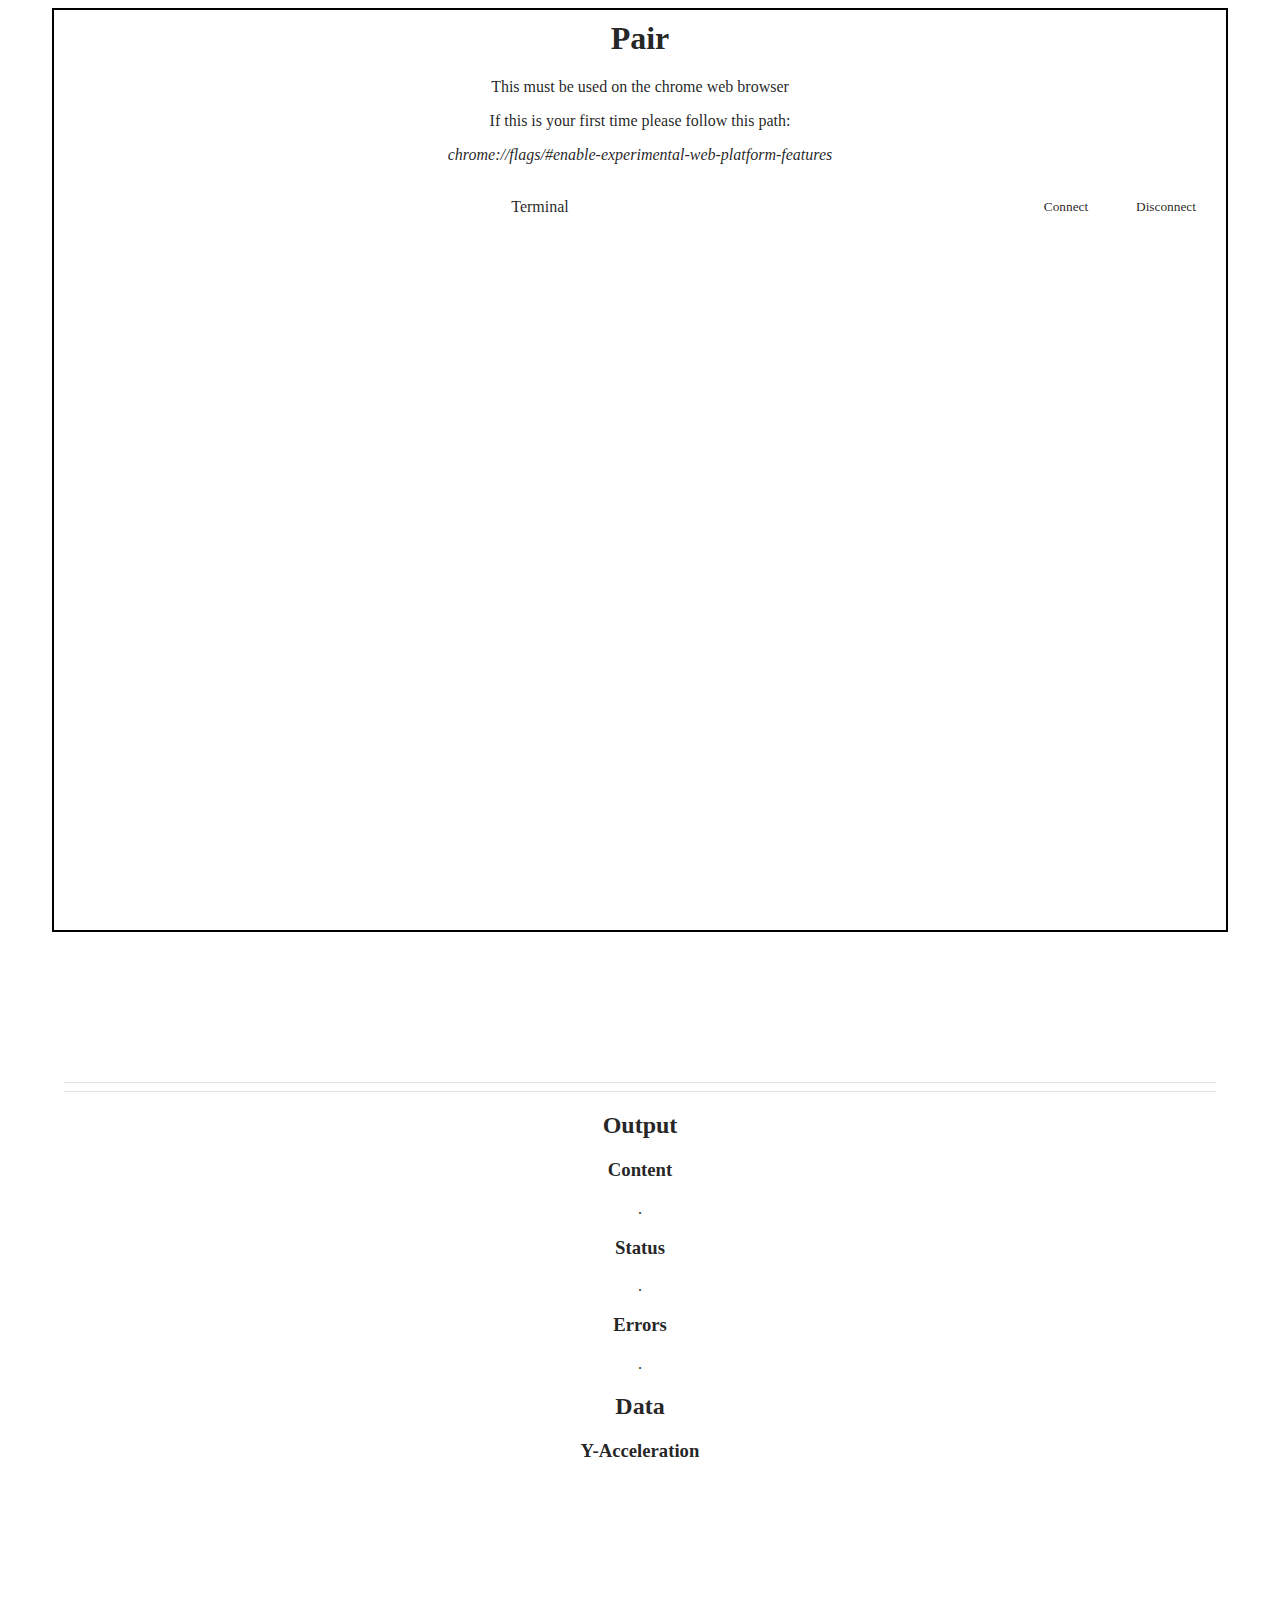
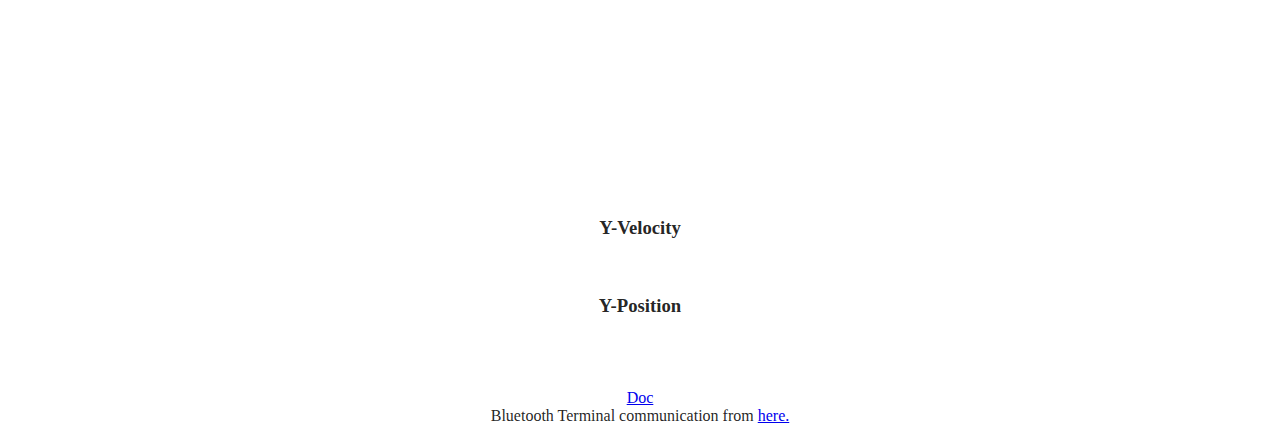
==== html/pair.html @ e081d460 "Update pair.html" ====
<html>
	<head>
		<title>Barbell PI-APP</title>
		<link rel="stylesheet" type="text/css" href="../css/style.css">
		<link rel="stylesheet" type="text/css" href="../css/BT.css">
		<link rel="icon" href="../img/barbell.jpg">
		<!--<script type="text/javascript" src="../java/pair.js"></script>-->
		<script src="../java/BluetoothTerminal.js"></script>
		<script src="../java/main.js"></script>  
		<script src="https://canvasjs.com/assets/script/canvasjs.min.js"></script>
	</head>
	<body class="border">
		
		<h1>Pair</h1>
		<p>This must be used on the chrome web browser</p>
		<p>If this is your first time please follow this path: </p>
		<i>chrome://flags/#enable-experimental-web-platform-features</i>
		<br/><br/>
		<div class="app">
			<div class="toolbar">
				<div id="device-name" class="name">Terminal</div>
				<div class="buttons">
					<button id="Connect">Connect</button>
					<button id="disconnect">Disconnect</button>
				</div>
			</div>
		</div>
		<div id="terminal" class="terminal"></div>
		<h2>Output</h2>
		<div>
			<div>
				<h3>Content</h3>
				<p id="content">.</p>
			</div>
			<div>
				<h3>Status</h3>
				<pre id="status">.</pre>
			</div>
			<div>
				<h3>Errors</h3>
				<p id="log">.</p>
			</div>
		</div>
		
		<h2>Data</h2>
		<h3>Y-Acceleration</h3>
		<div id="chartContainer" style="height: 300px; width: 100%;"></div>
		<br/>
		<h3>Y-Velocity</h3>
		<br/>
		<h3>Y-Position</h3>
		<br/>
		<br/><br/>
		
		<a target="_blank" href="https://developers.google.com/web/updates/2015/07/interact-with-ble-devices-on-the-web">Doc</a><br/>
		<span>Bluetooth Terminal communication from </span><a target="_blank" href="https://github.com/loginov-rocks/Web-Bluetooth-Terminal">here.</a>
	</body>
<script>
window.onload = function () {

var chart = new CanvasJS.Chart("chartContainer", {
	animationEnabled: true,  
	title:{
		text: "Y-Acceleration"
	},
	axisY: {
		title: "m/s^2",
		valueFormatString: "#0,,.",
		suffix: "",
		stripLines: [{
			value: 3366500,
			label: "Average"
		}]
	},
	data: [{
		yValueFormatString: "#,### Units",
		xValueFormatString: "YYYY",
		type: "spline",
		dataPoints: [
			{x: new Date(2002, 0), y: 2506000},
			{x: new Date(2003, 0), y: 2798000},
			{x: new Date(2004, 0), y: 3386000},
			{x: new Date(2005, 0), y: 6944000},
			{x: new Date(2006, 0), y: 6026000},
			{x: new Date(2007, 0), y: 2394000},
			{x: new Date(2008, 0), y: 1872000},
			{x: new Date(2009, 0), y: 2140000},
			{x: new Date(2010, 0), y: 7289000},
			{x: new Date(2011, 0), y: 4830000},
			{x: new Date(2012, 0), y: 2009000},
			{x: new Date(2013, 0), y: 2840000},
			{x: new Date(2014, 0), y: 2396000},
			{x: new Date(2015, 0), y: 1613000},
			{x: new Date(2016, 0), y: 2821000},
			{x: new Date(2017, 0), y: 2000000}
		]
	}]
});
chart.render();

}
</script>
</html>
---- css/style.css ----
/*Apply all*/
*{
	font-family: georgia;
	text-align: center;
}


body.border{
	display:block;
	border: 2px solid black;
	width: 90%;
	margin-left: auto;
	margin-right: auto;
	padding: 10px;
	font-family: helvetica;
}


#header{
	display: block;
	border: 2px solid red;
	width: 800px;
	margin-left: auto;
	margin-right: auto;

}
.navigation{
	position: fixed;
	top: 20px;
	right: 10%;
}

.contact-img{
	height: 50px;
	width: 50px;
	
}
.proj-img{
	height: 400px;
	width: 400px;
	
}

h1.myname{
	
	font-size: 30px;

}

/* Menu qualities */

ul.centered{
	text-align: justify;
	float: center;
}

li.hmenu{
	display: inline-block;
	margin: 10px 20px 10px 20px;
	text-align: justify;
	float: center;

}

a:link.menu, a:visited.menu{
	text-decoration: none;
	font-weight: 500;
	color: black;
}

a:hover.menu{
	font-weight: 900;
}

a:active.menu{
	font-weight: 900;
	color: red;
}

/* Dropdown menu */

.dropdown {
    position: relative;
    display: block;
}

.dropdown-content {
    display: none;
    position: absolute;
    background-color: #f9f9f9;
    min-width: 90px;
    box-shadow: 0px 8px 16px 0px rgba(0,0,0,0.2);
    z-index: 1;
}

.dropdown:hover .dropdown-content {
	
    display: block;
}
p.time{
	margin-top: 1em;
	color: red;
}
button{
	height:50px;
	width: 100px;
}

/* IMG qualities */

img.border{
	margin-left: auto;
	margin-right: auto;
	height: 300px;
	display: block;
	border: 2px solid black;
	box-shadow: 10px 10px 5px gray;
}

figure{
	border: 1px solid red;
	border-radius: 25px;
	margin: 0 auto;
	padding: 0.5em;
}

figcaption{
	font-style: italic;
	text-align: center;
	font-size: 90%;
}
---- css/BT.css ----
/*
Citation from
loginov-rocks, "main.js", v1.3.0
https://github.com/loginov-rocks/Web-Bluetooth-Terminal/blob/master/css/styles.css
*/

*:focus {
  outline: none; }

html, body, .app {
  height: 100%;
  max-height: 100%;
  min-height: 100%; }

body {
  background: #ffffff;
  color: rgba(0, 0, 0, 0.87);
  font-family: 'Roboto Mono', monospace;
  font-size: 16px;
  -webkit-tap-highlight-color: rgba(0, 0, 0, 0); }

.app {
  display: flex;
  flex-direction: column; }

button {
  background: none;
  border: none;
  color: rgba(0, 0, 0, 0.87);
  cursor: pointer;
  margin: 0;
  padding: 12px;
  transition: background 0.3s, color 0.3s;
  user-select: none; }
  button:active {
    background: rgba(0, 0, 0, 0.12);
    color: rgba(0, 0, 0, 0.54); }
  button i.material-icons {
    vertical-align: middle; }

.toolbar {
  align-items: center;
  display: flex;
  flex-shrink: 0; }
  .toolbar .name {
    flex-grow: 1;
    padding: 0 8px;
    user-select: none; }
  .toolbar .buttons {
    flex-shrink: 0; }
    .toolbar .buttons button {
      float: left; }

.terminal {
  border: 1px solid rgba(0, 0, 0, 0.12);
  border-width: 1px 0;
  flex-grow: 1;
  overflow: auto;
  padding: 4px 0; }
  .terminal div {
    color: #9E9E9E;
    line-height: 1;
    padding: 4px 8px;
    word-break: break-word; }
    .terminal div.out {
      color: #F44336; }
    .terminal div.in {
      color: #2196F3; }

.send-form {
  display: flex;
  flex-shrink: 0; }
  .send-form input {
    background: none;
    border: none;
    color: rgba(0, 0, 0, 0.87);
    flex-grow: 1;
    font: normal 16px/1.5 'Roboto Mono', monospace;
    padding: 0 8px; }
    .send-form input::placeholder {
      color: rgba(0, 0, 0, 0.54); }
  .send-form button {
    flex-shrink: 0; }
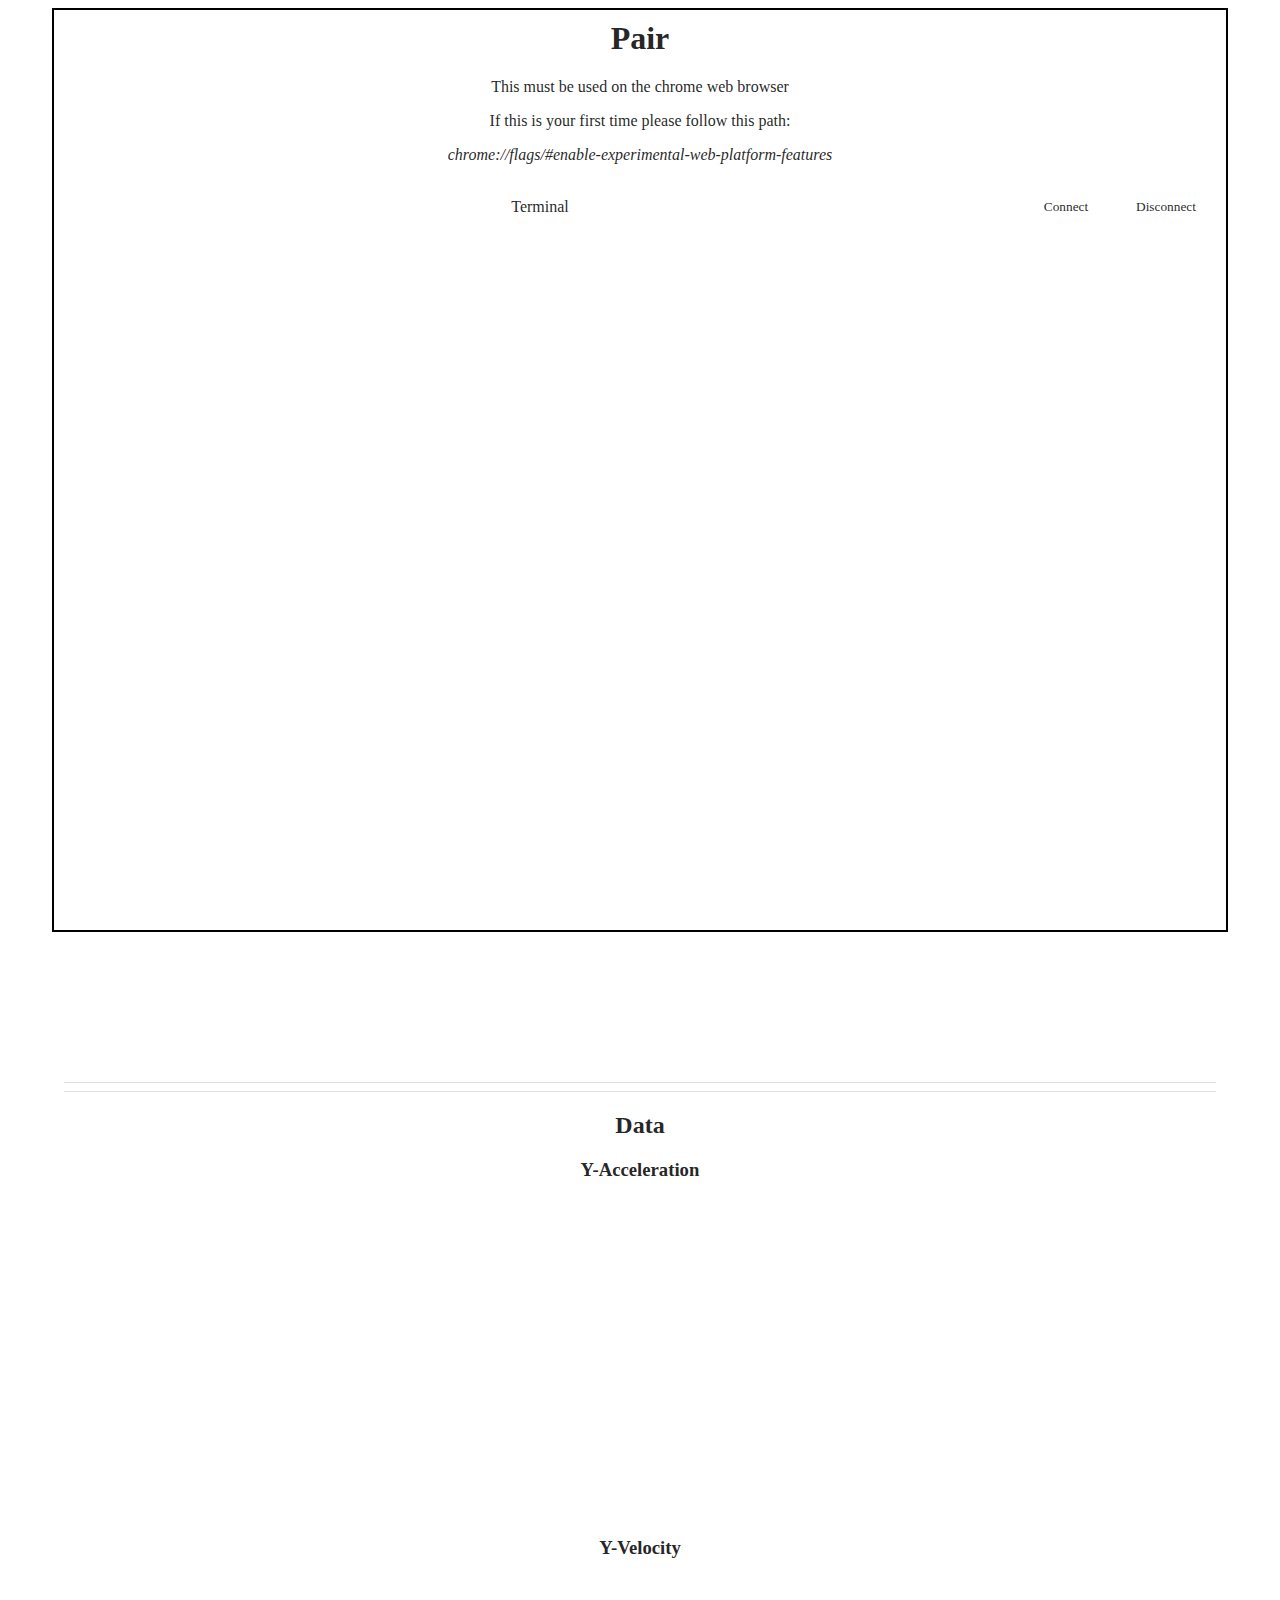
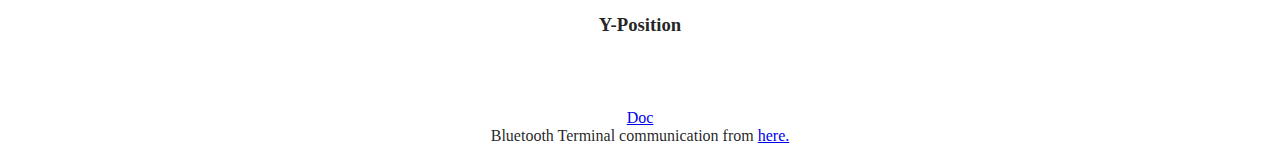
==== commit d12f7a76: "Update pair.html" ====
--- a/html/pair.html
+++ b/html/pair.html
@@ -5,9 +5,7 @@
 		<link rel="stylesheet" type="text/css" href="../css/BT.css">
 		<link rel="icon" href="../img/barbell.jpg">
 		<!--<script type="text/javascript" src="../java/pair.js"></script>-->
-		<script src="../java/BluetoothTerminal.js"></script>
-		<script src="../java/main.js"></script>  
-		<script src="https://canvasjs.com/assets/script/canvasjs.min.js"></script>
+		
 	</head>
 	<body class="border">
 		
@@ -20,31 +18,17 @@
 			<div class="toolbar">
 				<div id="device-name" class="name">Terminal</div>
 				<div class="buttons">
-					<button id="Connect">Connect</button>
+					<button id="connect">Connect</button>
 					<button id="disconnect">Disconnect</button>
 				</div>
 			</div>
 		</div>
 		<div id="terminal" class="terminal"></div>
-		<h2>Output</h2>
-		<div>
-			<div>
-				<h3>Content</h3>
-				<p id="content">.</p>
-			</div>
-			<div>
-				<h3>Status</h3>
-				<pre id="status">.</pre>
-			</div>
-			<div>
-				<h3>Errors</h3>
-				<p id="log">.</p>
-			</div>
-		</div>
+		
 		
 		<h2>Data</h2>
 		<h3>Y-Acceleration</h3>
-		<div id="chartContainer" style="height: 300px; width: 100%;"></div>
+		<div id="aChart" style="height: 300px; width: 100%;"></div>
 		<br/>
 		<h3>Y-Velocity</h3>
 		<br/>
@@ -54,50 +38,10 @@
 		
 		<a target="_blank" href="https://developers.google.com/web/updates/2015/07/interact-with-ble-devices-on-the-web">Doc</a><br/>
 		<span>Bluetooth Terminal communication from </span><a target="_blank" href="https://github.com/loginov-rocks/Web-Bluetooth-Terminal">here.</a>
+		<script src="https://canvasjs.com/assets/script/canvasjs.min.js"></script>
+		<script src="../java/BluetoothTerminal.js"></script>
+		<script src="../java/main.js"></script>  
+		
 	</body>
-<script>
-window.onload = function () {
 
-var chart = new CanvasJS.Chart("chartContainer", {
-	animationEnabled: true,  
-	title:{
-		text: "Y-Acceleration"
-	},
-	axisY: {
-		title: "m/s^2",
-		valueFormatString: "#0,,.",
-		suffix: "",
-		stripLines: [{
-			value: 3366500,
-			label: "Average"
-		}]
-	},
-	data: [{
-		yValueFormatString: "#,### Units",
-		xValueFormatString: "YYYY",
-		type: "spline",
-		dataPoints: [
-			{x: new Date(2002, 0), y: 2506000},
-			{x: new Date(2003, 0), y: 2798000},
-			{x: new Date(2004, 0), y: 3386000},
-			{x: new Date(2005, 0), y: 6944000},
-			{x: new Date(2006, 0), y: 6026000},
-			{x: new Date(2007, 0), y: 2394000},
-			{x: new Date(2008, 0), y: 1872000},
-			{x: new Date(2009, 0), y: 2140000},
-			{x: new Date(2010, 0), y: 7289000},
-			{x: new Date(2011, 0), y: 4830000},
-			{x: new Date(2012, 0), y: 2009000},
-			{x: new Date(2013, 0), y: 2840000},
-			{x: new Date(2014, 0), y: 2396000},
-			{x: new Date(2015, 0), y: 1613000},
-			{x: new Date(2016, 0), y: 2821000},
-			{x: new Date(2017, 0), y: 2000000}
-		]
-	}]
-});
-chart.render();
-
-}
-</script>
 </html>
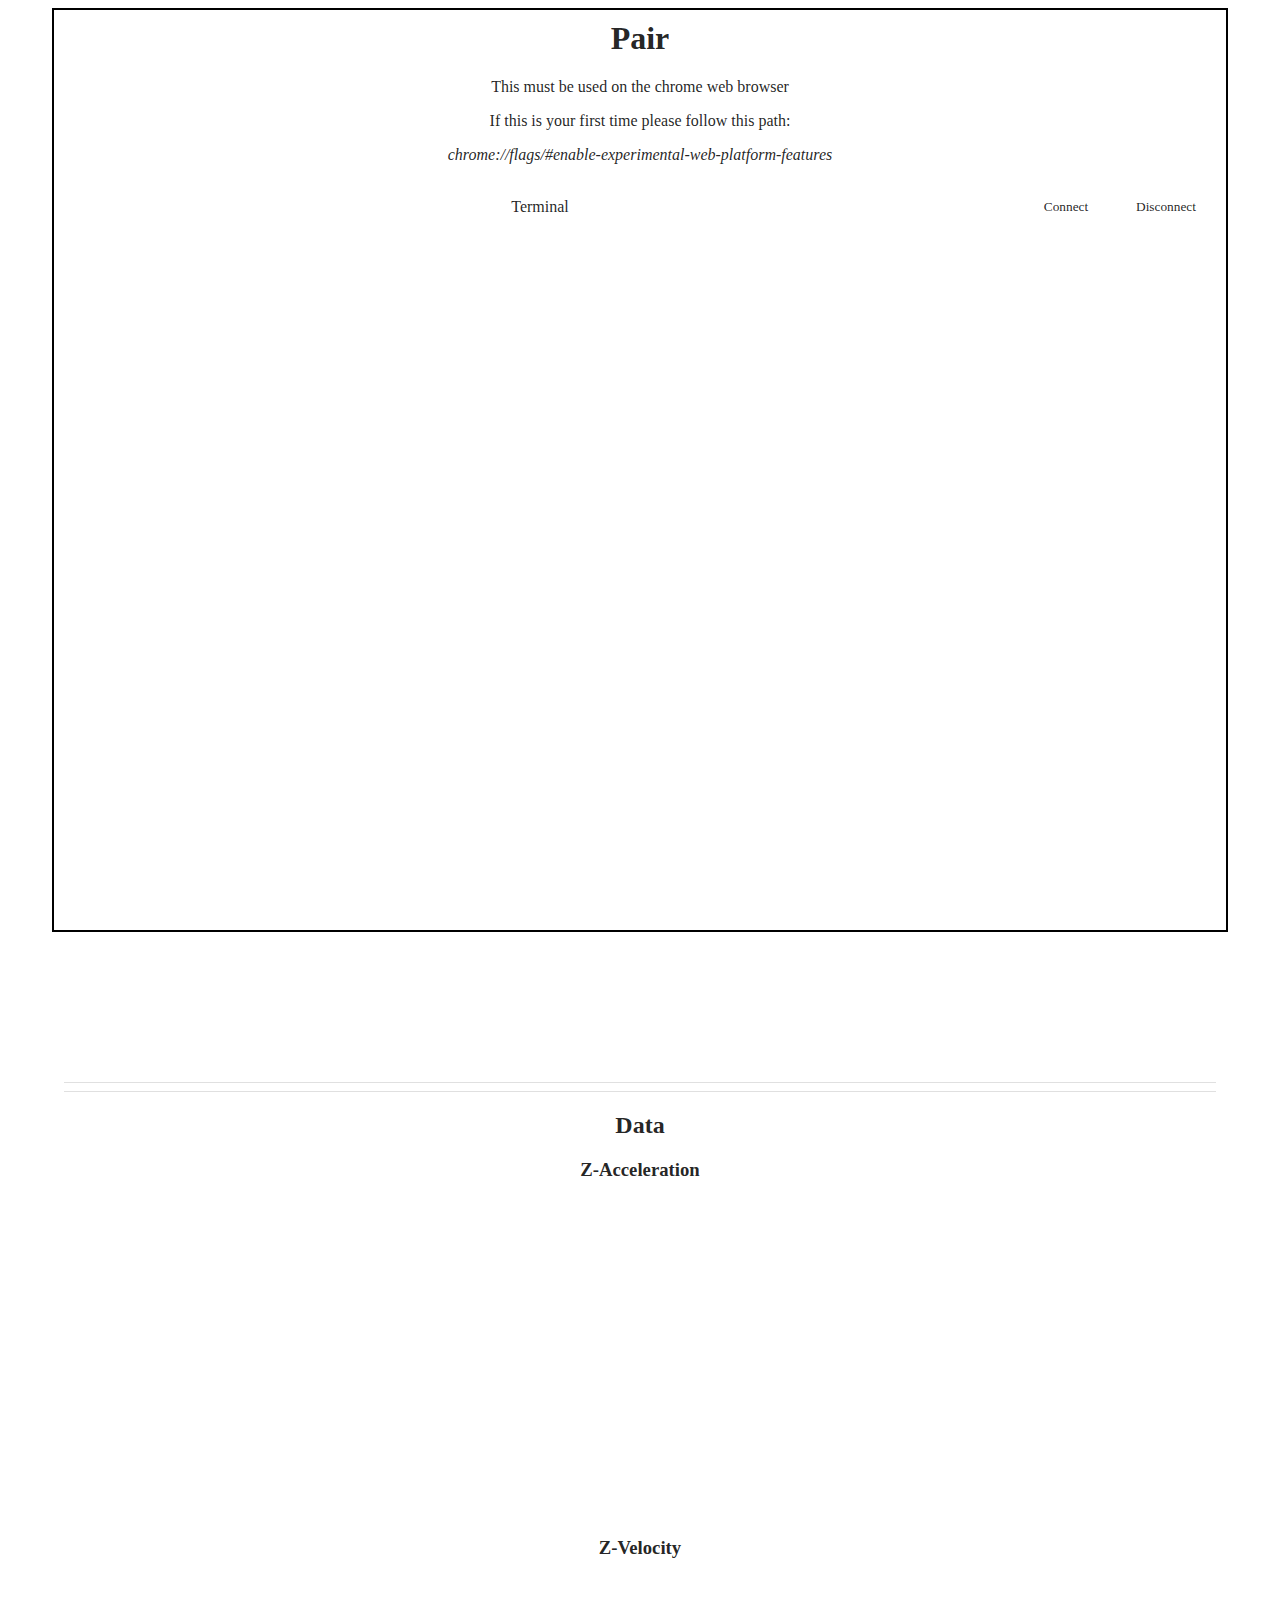
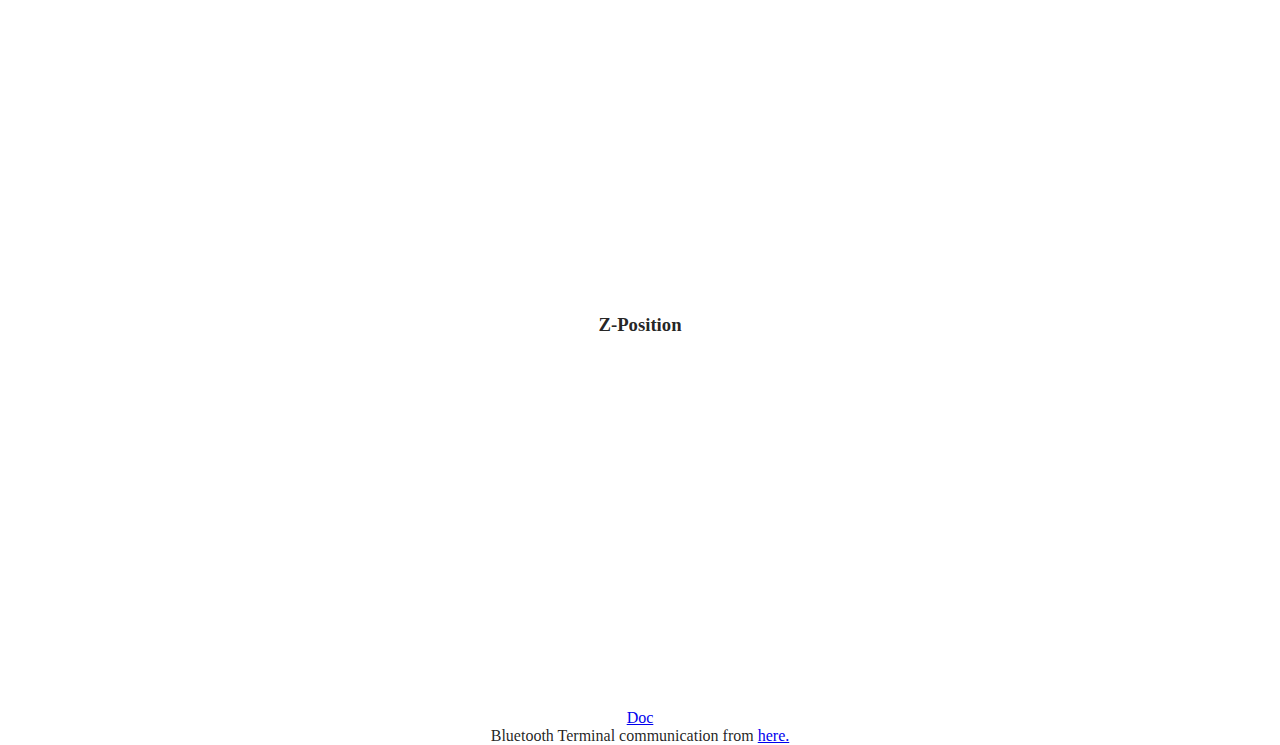
==== commit 71745f42: "Update pair.html" ====
--- a/html/pair.html
+++ b/html/pair.html
@@ -27,12 +27,14 @@
 		
 		
 		<h2>Data</h2>
-		<h3>Y-Acceleration</h3>
+		<h3>Z-Acceleration</h3>
 		<div id="aChart" style="height: 300px; width: 100%;"></div>
 		<br/>
-		<h3>Y-Velocity</h3>
+		<h3>Z-Velocity</h3>
+		<div id="vChart" style="height: 300px; width: 100%;"></div>
 		<br/>
-		<h3>Y-Position</h3>
+		<h3>Z-Position</h3>
+		<div id="pChart" style="height: 300px; width: 100%;"></div>
 		<br/>
 		<br/><br/>
 		
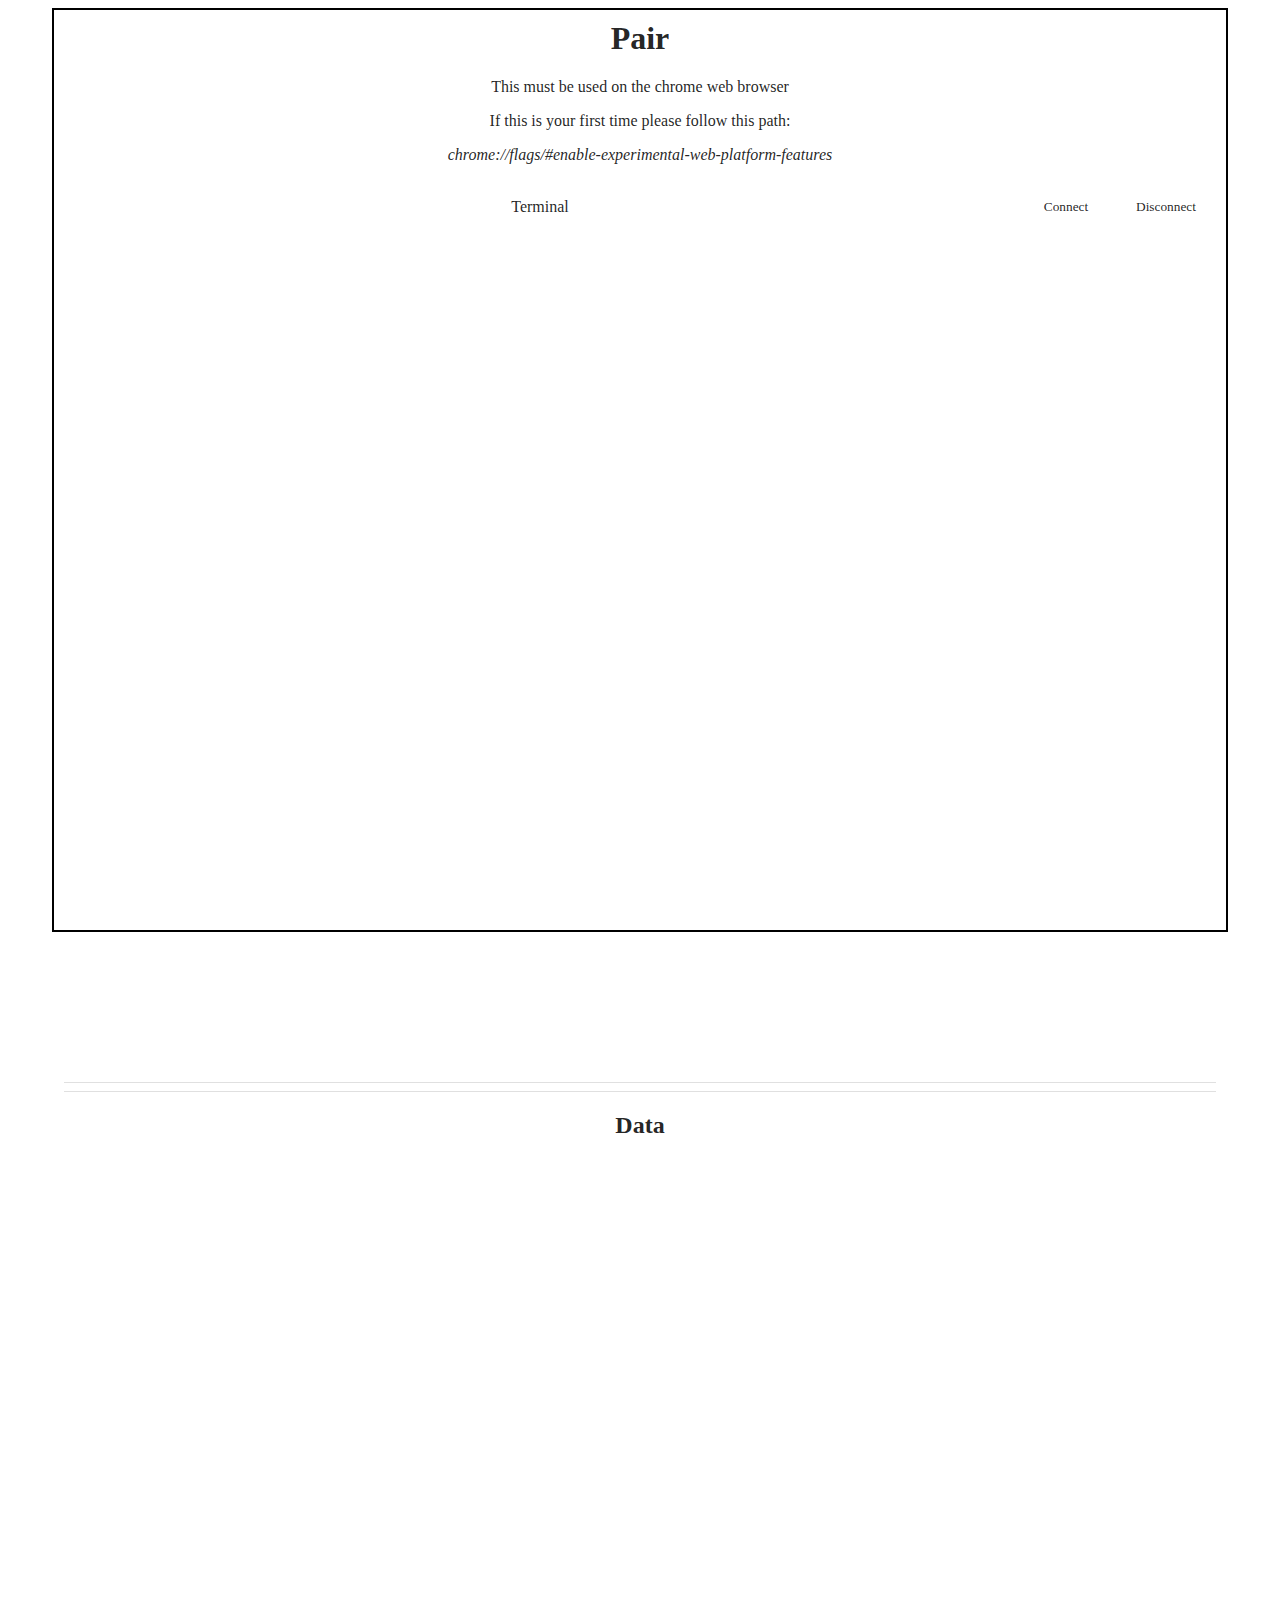
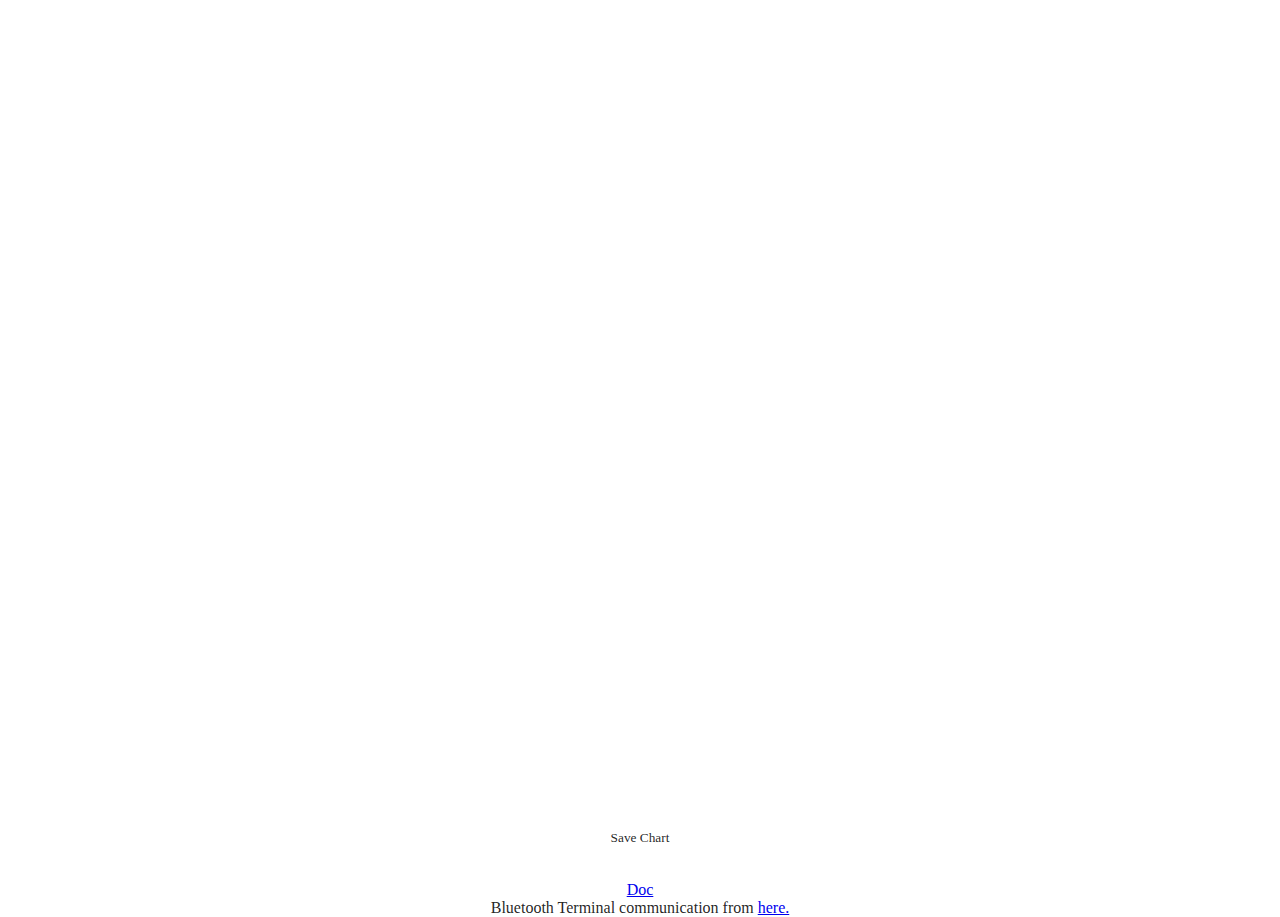
==== commit 1f805496: "Update pair.html" ====
--- a/html/pair.html
+++ b/html/pair.html
@@ -27,15 +27,19 @@
 		
 		
 		<h2>Data</h2>
-		<h3>Z-Acceleration</h3>
+		
 		<div id="aChart" style="height: 300px; width: 100%;"></div>
 		<br/>
-		<h3>Z-Velocity</h3>
+		
 		<div id="vChart" style="height: 300px; width: 100%;"></div>
 		<br/>
-		<h3>Z-Position</h3>
+		
 		<div id="pChart" style="height: 300px; width: 100%;"></div>
 		<br/>
+		
+		<div id="cChart" style="height: 300px; width: 100%;"></div>
+		<button id="saveChart">Save Chart</button>
+		
 		<br/><br/>
 		
 		<a target="_blank" href="https://developers.google.com/web/updates/2015/07/interact-with-ble-devices-on-the-web">Doc</a><br/>
